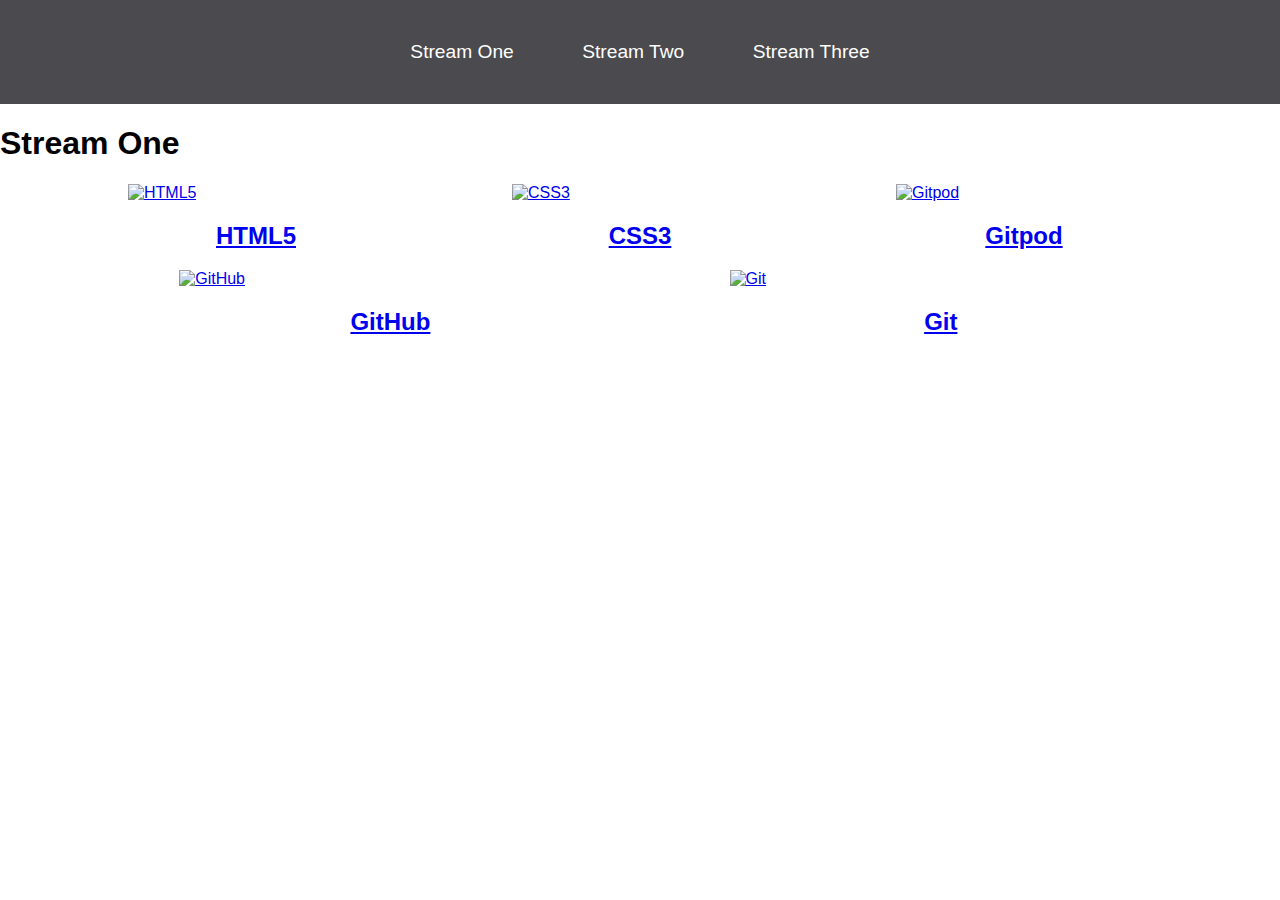
==== index.html @ 4c1c7327 "rename stream-one.html to index.html and update links" ====
<!DOCTYPE html>
<html lang="en">
<head>
    <!-- python3 -m http.server -->
    <meta charset="UTF-8">
    <meta http-equiv="X-UA-Compatible" content="IE=edge">
    <meta name="viewport" content="width=device-width, initial-scale=1.0">
    <link rel="stylesheet" href="css/style.css">
    <title>Hello World</title>
</head>
<body>
    <nav>
        <ul>
            <li><a href="index.html">Stream One</a></li>
            <li><a href="stream-two.html">Stream Two</a></li>
            <li><a href="stream-three.html">Stream Three</a></li>
        </ul>
    </nav>
    <h1>Stream One</h1>
    <div class="card">
        <a href="https://en.wikipedia.org/wiki/HTML5" target="_blank">
            <img src="https://upload.wikimedia.org/wikipedia/commons/thumb/6/61/HTML5_logo_and_wordmark.svg/1200px-HTML5_logo_and_wordmark.svg.png" alt="HTML5">
            <h2>HTML5</h2>
        </a>
    </div>
    <div class="card">
        <a href="https://en.wikipedia.org/wiki/CSS">
            <img src="https://upload.wikimedia.org/wikipedia/commons/thumb/d/d5/CSS3_logo_and_wordmark.svg/1200px-CSS3_logo_and_wordmark.svg.png" alt="CSS3">
            <h2>CSS3</h2>
        </a>
    </div>
    <div class="card">
        <a href="https://en.wikipedia.org/wiki/Eclipse_Theia" target="_blank">
            <img src="https://avatars.githubusercontent.com/u/37021919?s=280&v=4" alt="Gitpod">
            <h2>Gitpod</h2>
        </a>
    </div>
    <div class="card2">
        <a href="https://en.wikipedia.org/wiki/Git">
            <img src="https://git-scm.com/images/logos/downloads/Git-Icon-1788C.png" alt="Git">
            <h2>Git</h2>
        </a>
    </div>
    <div class="card2">
        <a href="https://en.wikipedia.org/wiki/GitHub" target="_blank">
            <img src="https://upload.wikimedia.org/wikipedia/commons/9/91/Octicons-mark-github.svg" alt="GitHub">
            <h2>GitHub</h2>
        </a>
    </div>
</body>
</html>
---- css/style.css ----
body {
    margin: 0;
    padding: 0;
    font-family: 'Oswald', sans-serif;
}

nav ul {
    list-style: none;
    background-color: #4a4a4f;
    text-align: center;
    padding: 0;
    margin: 0;
}

nav li {
    font-size: 1.2em;
    line-height: 40px;
    height: 40px;
    display: inline-block;
    margin: 2.5%;
}

nav a {
    text-decoration: none;
    color: #fff;
    display: block;
}

nav a:hover {
    background-color: #fff;
    color: #4a4a4f;
}

.card {
    float: left;
    width: 20%;
    margin-left: 10%;
}

.card2 {
    width: 33%;
    margin-right: 10%;
    float: right;
}

.card a, .card2 a {
    text-align: center;
}

img {
    width: 100%;
}

h2 {
    text-align: center;
}
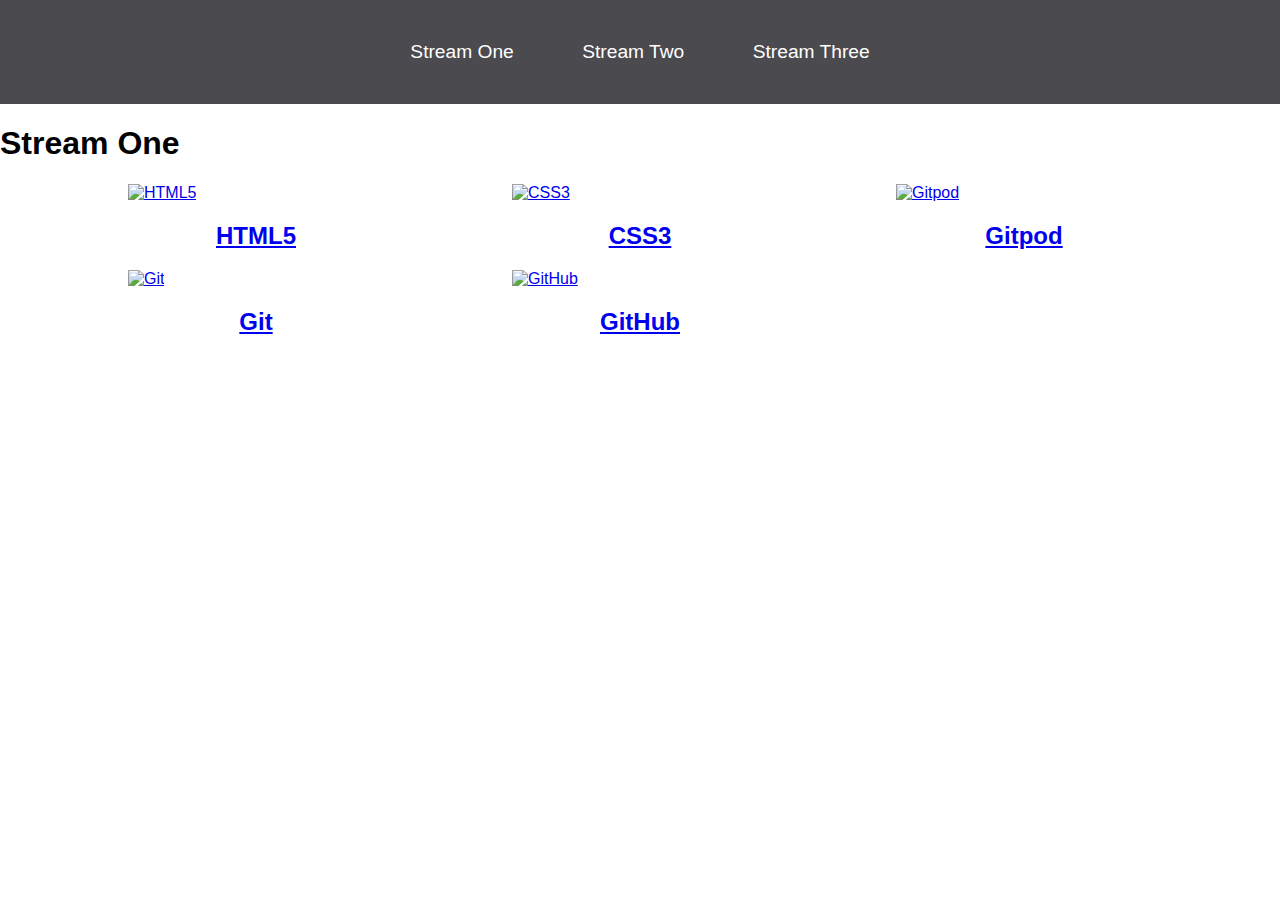
==== commit 1d48a583: "maint: changed card2 to card in index.html and removed card2 a from style.css" ====
--- a/index.html
+++ b/index.html
@@ -35,13 +35,13 @@
             <h2>Gitpod</h2>
         </a>
     </div>
-    <div class="card2">
+    <div class="card">
         <a href="https://en.wikipedia.org/wiki/Git">
             <img src="https://git-scm.com/images/logos/downloads/Git-Icon-1788C.png" alt="Git">
             <h2>Git</h2>
         </a>
     </div>
-    <div class="card2">
+    <div class="card">
         <a href="https://en.wikipedia.org/wiki/GitHub" target="_blank">
             <img src="https://upload.wikimedia.org/wikipedia/commons/9/91/Octicons-mark-github.svg" alt="GitHub">
             <h2>GitHub</h2>
--- a/css/style.css
+++ b/css/style.css
@@ -37,18 +37,13 @@
     margin-left: 10%;
 }
 
-.card2 {
-    width: 33%;
-    margin-right: 10%;
-    float: right;
-}
-
-.card a, .card2 a {
+.card a {
     text-align: center;
 }
 
 img {
     width: 100%;
+    height: 300px;
 }
 
 h2 {
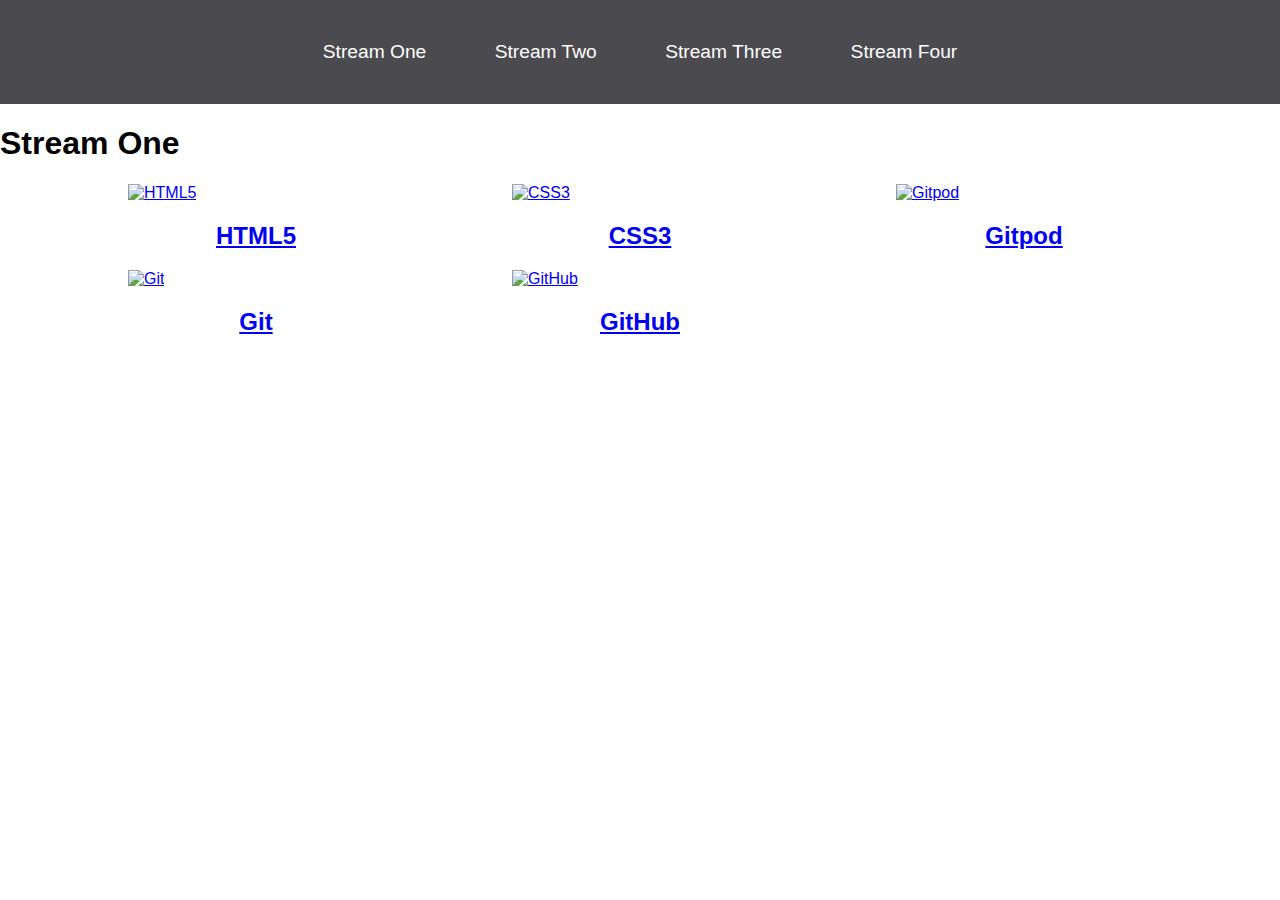
==== commit cb5c2390: "feat: added new page stream-four.html. updated nav links to include new page on index.html, stream-t" ====
--- a/index.html
+++ b/index.html
@@ -14,6 +14,7 @@
             <li><a href="index.html">Stream One</a></li>
             <li><a href="stream-two.html">Stream Two</a></li>
             <li><a href="stream-three.html">Stream Three</a></li>
+            <li><a href="stream-four.html">Stream Four</a></li>
         </ul>
     </nav>
     <h1>Stream One</h1>
